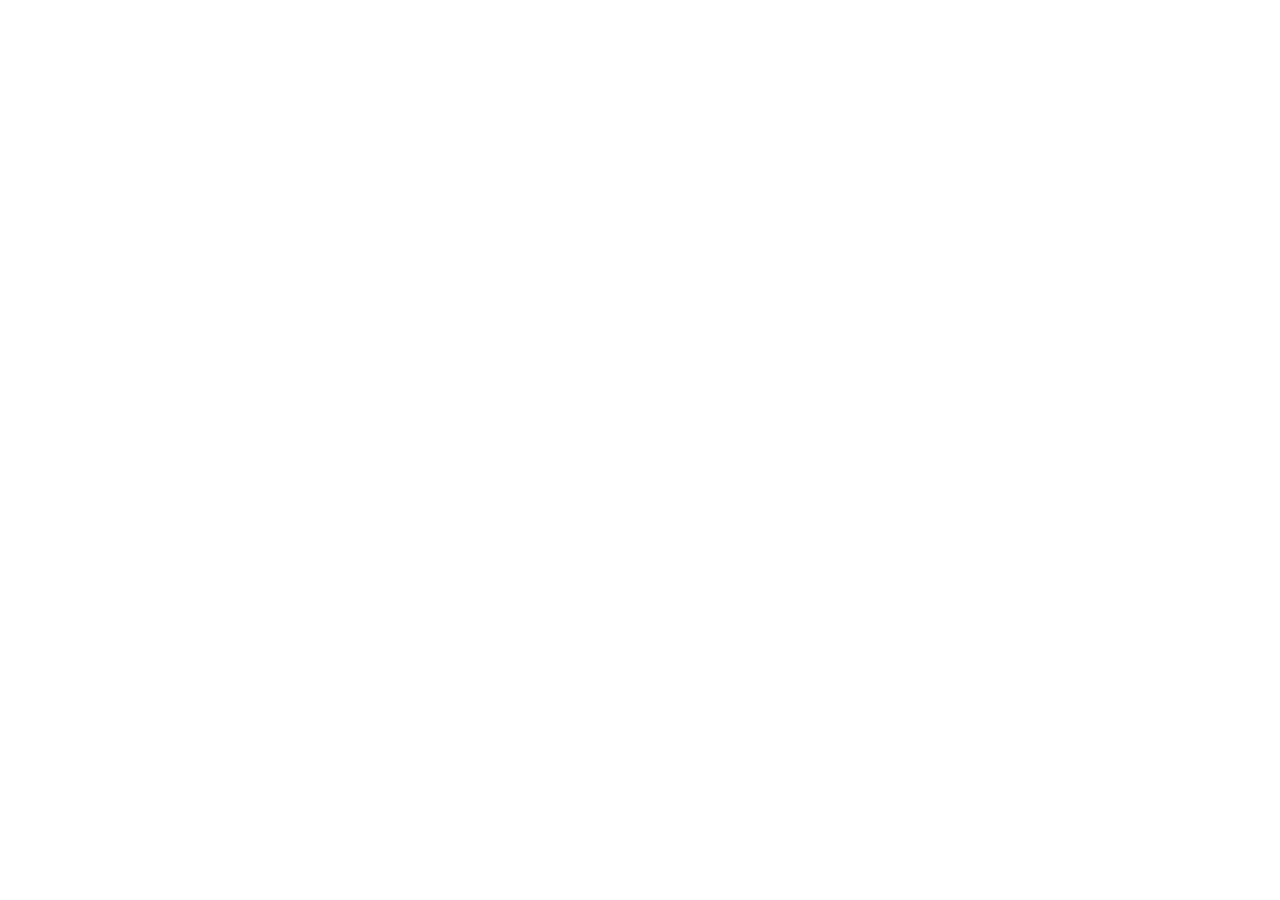
==== docs/index.html @ 823d4dc4 "docs agregado" ====
<!doctype html><html lang="en"><head><meta charset="utf-8"/><link rel="icon" href="/favicon.ico"/><meta name="viewport" content="width=device-width,initial-scale=1"/><meta name="theme-color" content="#000000"/><meta name="description" content="Web site created using create-react-app"/><link rel="apple-touch-icon" href="/logo192.png"/><link rel="manifest" href="/manifest.json"/><link rel="stylesheet" href="https://cdnjs.cloudflare.com/ajax/libs/animate.css/4.1.1/animate.min.css"/><title>GifExpertApp</title><link href="/static/css/main.1f987223.chunk.css" rel="stylesheet"></head><body><noscript>You need to enable JavaScript to run this app.</noscript><div id="root"></div><script>!function(e){function r(r){for(var n,p,f=r[0],i=r[1],l=r[2],c=0,s=[];c<f.length;c++)p=f[c],Object.prototype.hasOwnProperty.call(o,p)&&o[p]&&s.push(o[p][0]),o[p]=0;for(n in i)Object.prototype.hasOwnProperty.call(i,n)&&(e[n]=i[n]);for(a&&a(r);s.length;)s.shift()();return u.push.apply(u,l||[]),t()}function t(){for(var e,r=0;r<u.length;r++){for(var t=u[r],n=!0,f=1;f<t.length;f++){var i=t[f];0!==o[i]&&(n=!1)}n&&(u.splice(r--,1),e=p(p.s=t[0]))}return e}var n={},o={1:0},u=[];function p(r){if(n[r])return n[r].exports;var t=n[r]={i:r,l:!1,exports:{}};return e[r].call(t.exports,t,t.exports,p),t.l=!0,t.exports}p.m=e,p.c=n,p.d=function(e,r,t){p.o(e,r)||Object.defineProperty(e,r,{enumerable:!0,get:t})},p.r=function(e){"undefined"!=typeof Symbol&&Symbol.toStringTag&&Object.defineProperty(e,Symbol.toStringTag,{value:"Module"}),Object.defineProperty(e,"__esModule",{value:!0})},p.t=function(e,r){if(1&r&&(e=p(e)),8&r)return e;if(4&r&&"object"==typeof e&&e&&e.__esModule)return e;var t=Object.create(null);if(p.r(t),Object.defineProperty(t,"default",{enumerable:!0,value:e}),2&r&&"string"!=typeof e)for(var n in e)p.d(t,n,function(r){return e[r]}.bind(null,n));return t},p.n=function(e){var r=e&&e.__esModule?function(){return e.default}:function(){return e};return p.d(r,"a",r),r},p.o=function(e,r){return Object.prototype.hasOwnProperty.call(e,r)},p.p="/";var f=this["webpackJsonpgif-expert-app"]=this["webpackJsonpgif-expert-app"]||[],i=f.push.bind(f);f.push=r,f=f.slice();for(var l=0;l<f.length;l++)r(f[l]);var a=i;t()}([])</script><script src="/static/js/2.8b3e174d.chunk.js"></script><script src="/static/js/main.0d22fe49.chunk.js"></script></body></html>
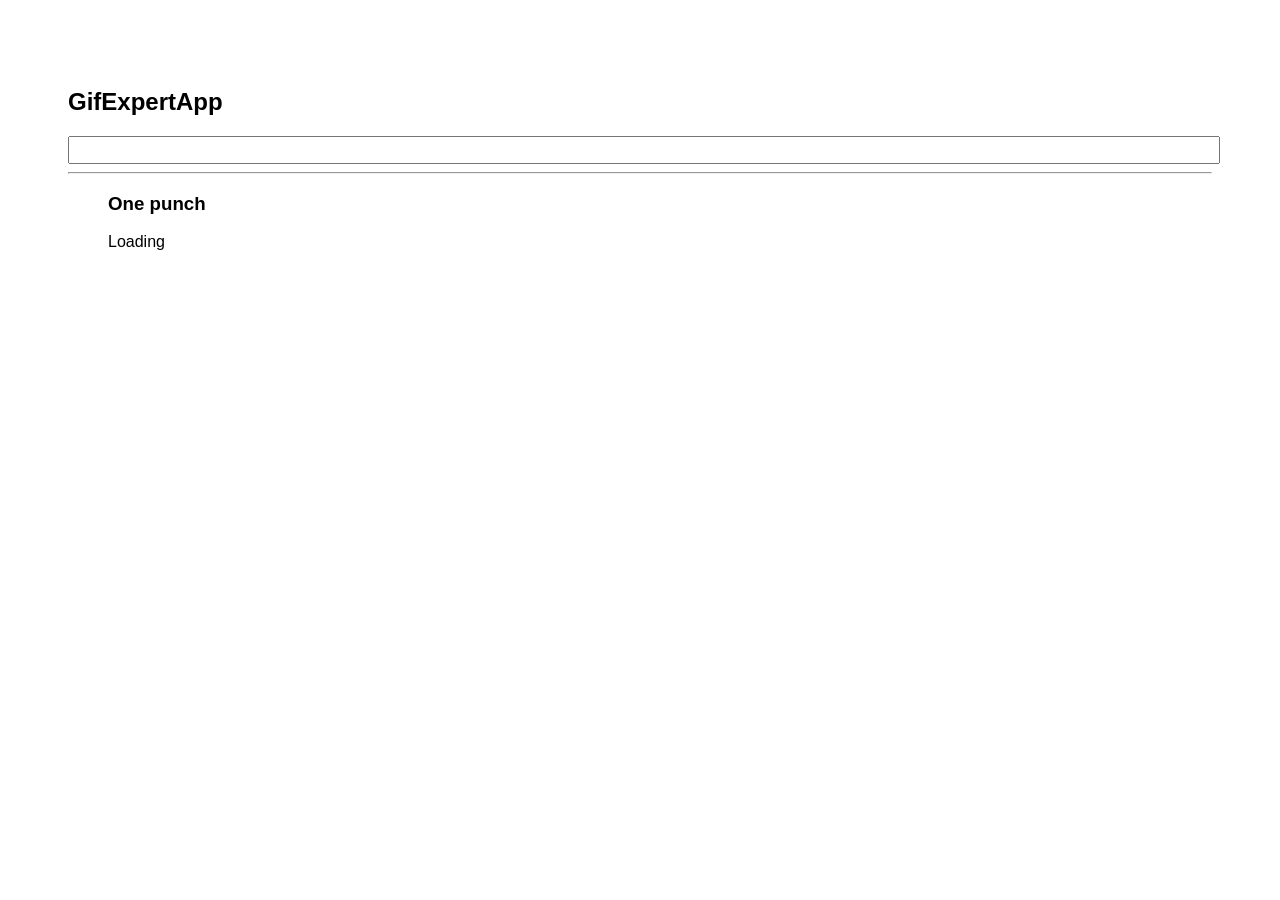
==== commit c7553eee: "index.html actualizado" ====
--- a/docs/index.html
+++ b/docs/index.html
@@ -1 +1,134 @@
-<!doctype html><html lang="en"><head><meta charset="utf-8"/><link rel="icon" href="/favicon.ico"/><meta name="viewport" content="width=device-width,initial-scale=1"/><meta name="theme-color" content="#000000"/><meta name="description" content="Web site created using create-react-app"/><link rel="apple-touch-icon" href="/logo192.png"/><link rel="manifest" href="/manifest.json"/><link rel="stylesheet" href="https://cdnjs.cloudflare.com/ajax/libs/animate.css/4.1.1/animate.min.css"/><title>GifExpertApp</title><link href="/static/css/main.1f987223.chunk.css" rel="stylesheet"></head><body><noscript>You need to enable JavaScript to run this app.</noscript><div id="root"></div><script>!function(e){function r(r){for(var n,p,f=r[0],i=r[1],l=r[2],c=0,s=[];c<f.length;c++)p=f[c],Object.prototype.hasOwnProperty.call(o,p)&&o[p]&&s.push(o[p][0]),o[p]=0;for(n in i)Object.prototype.hasOwnProperty.call(i,n)&&(e[n]=i[n]);for(a&&a(r);s.length;)s.shift()();return u.push.apply(u,l||[]),t()}function t(){for(var e,r=0;r<u.length;r++){for(var t=u[r],n=!0,f=1;f<t.length;f++){var i=t[f];0!==o[i]&&(n=!1)}n&&(u.splice(r--,1),e=p(p.s=t[0]))}return e}var n={},o={1:0},u=[];function p(r){if(n[r])return n[r].exports;var t=n[r]={i:r,l:!1,exports:{}};return e[r].call(t.exports,t,t.exports,p),t.l=!0,t.exports}p.m=e,p.c=n,p.d=function(e,r,t){p.o(e,r)||Object.defineProperty(e,r,{enumerable:!0,get:t})},p.r=function(e){"undefined"!=typeof Symbol&&Symbol.toStringTag&&Object.defineProperty(e,Symbol.toStringTag,{value:"Module"}),Object.defineProperty(e,"__esModule",{value:!0})},p.t=function(e,r){if(1&r&&(e=p(e)),8&r)return e;if(4&r&&"object"==typeof e&&e&&e.__esModule)return e;var t=Object.create(null);if(p.r(t),Object.defineProperty(t,"default",{enumerable:!0,value:e}),2&r&&"string"!=typeof e)for(var n in e)p.d(t,n,function(r){return e[r]}.bind(null,n));return t},p.n=function(e){var r=e&&e.__esModule?function(){return e.default}:function(){return e};return p.d(r,"a",r),r},p.o=function(e,r){return Object.prototype.hasOwnProperty.call(e,r)},p.p="/";var f=this["webpackJsonpgif-expert-app"]=this["webpackJsonpgif-expert-app"]||[],i=f.push.bind(f);f.push=r,f=f.slice();for(var l=0;l<f.length;l++)r(f[l]);var a=i;t()}([])</script><script src="/static/js/2.8b3e174d.chunk.js"></script><script src="/static/js/main.0d22fe49.chunk.js"></script></body></html>+<!DOCTYPE html>
+<html lang="en">
+    <head>
+        <meta charset="utf-8" />
+        <link rel="icon" href="./favicon.ico" />
+        <meta name="viewport" content="width=device-width,initial-scale=1" />
+        <meta name="theme-color" content="#000000" />
+        <meta
+            name="description"
+            content="Web site created using create-react-app"
+        />
+        <link rel="apple-touch-icon" href="./logo192.png" />
+        <link rel="manifest" href="./manifest.json" />
+        <link
+            rel="stylesheet"
+            href="https://cdnjs.cloudflare.com/ajax/libs/animate.css/4.1.1/animate.min.css"
+        />
+        <title>GifExpertApp</title>
+        <link href="./static/css/main.1f987223.chunk.css" rel="stylesheet" />
+    </head>
+    <body>
+        <noscript>You need to enable JavaScript to run this app.</noscript>
+        <div id="root"></div>
+        <script>
+            !(function (e) {
+                function r(r) {
+                    for (
+                        var n, p, f = r[0], i = r[1], l = r[2], c = 0, s = [];
+                        c < f.length;
+                        c++
+                    )
+                        (p = f[c]),
+                            Object.prototype.hasOwnProperty.call(o, p) &&
+                                o[p] &&
+                                s.push(o[p][0]),
+                            (o[p] = 0);
+                    for (n in i)
+                        Object.prototype.hasOwnProperty.call(i, n) &&
+                            (e[n] = i[n]);
+                    for (a && a(r); s.length; ) s.shift()();
+                    return u.push.apply(u, l || []), t();
+                }
+                function t() {
+                    for (var e, r = 0; r < u.length; r++) {
+                        for (var t = u[r], n = !0, f = 1; f < t.length; f++) {
+                            var i = t[f];
+                            0 !== o[i] && (n = !1);
+                        }
+                        n && (u.splice(r--, 1), (e = p((p.s = t[0]))));
+                    }
+                    return e;
+                }
+                var n = {},
+                    o = { 1: 0 },
+                    u = [];
+                function p(r) {
+                    if (n[r]) return n[r].exports;
+                    var t = (n[r] = { i: r, l: !1, exports: {} });
+                    return (
+                        e[r].call(t.exports, t, t.exports, p),
+                        (t.l = !0),
+                        t.exports
+                    );
+                }
+                (p.m = e),
+                    (p.c = n),
+                    (p.d = function (e, r, t) {
+                        p.o(e, r) ||
+                            Object.defineProperty(e, r, {
+                                enumerable: !0,
+                                get: t,
+                            });
+                    }),
+                    (p.r = function (e) {
+                        "undefined" != typeof Symbol &&
+                            Symbol.toStringTag &&
+                            Object.defineProperty(e, Symbol.toStringTag, {
+                                value: "Module",
+                            }),
+                            Object.defineProperty(e, "__esModule", {
+                                value: !0,
+                            });
+                    }),
+                    (p.t = function (e, r) {
+                        if ((1 & r && (e = p(e)), 8 & r)) return e;
+                        if (4 & r && "object" == typeof e && e && e.__esModule)
+                            return e;
+                        var t = Object.create(null);
+                        if (
+                            (p.r(t),
+                            Object.defineProperty(t, "default", {
+                                enumerable: !0,
+                                value: e,
+                            }),
+                            2 & r && "string" != typeof e)
+                        )
+                            for (var n in e)
+                                p.d(
+                                    t,
+                                    n,
+                                    function (r) {
+                                        return e[r];
+                                    }.bind(null, n)
+                                );
+                        return t;
+                    }),
+                    (p.n = function (e) {
+                        var r =
+                            e && e.__esModule
+                                ? function () {
+                                      return e.default;
+                                  }
+                                : function () {
+                                      return e;
+                                  };
+                        return p.d(r, "a", r), r;
+                    }),
+                    (p.o = function (e, r) {
+                        return Object.prototype.hasOwnProperty.call(e, r);
+                    }),
+                    (p.p = "/");
+                var f = (this["webpackJsonpgif-expert-app"] =
+                        this["webpackJsonpgif-expert-app"] || []),
+                    i = f.push.bind(f);
+                (f.push = r), (f = f.slice());
+                for (var l = 0; l < f.length; l++) r(f[l]);
+                var a = i;
+                t();
+            })([]);
+        </script>
+        <script src="./static/js/2.8b3e174d.chunk.js"></script>
+        <script src="./static/js/main.0d22fe49.chunk.js"></script>
+    </body>
+</html>
--- a/docs/static/css/main.1f987223.chunk.css
+++ b/docs/static/css/main.1f987223.chunk.css
@@ -0,0 +1,2 @@
+*{font-family:Helvetica,Arial,sans-serif}body{padding:60px}input{color:grey;font-size:1.2rem;width:100%}.card{align-content:center;border:1px solid grey;border-radius:6px;margin-bottom:10px;margin-right:10px;overflow:hidden}.card p{padding:5px;text-align:center}.card img{max-height:170px}.card-grid{display:flex;flex-direction:row;flex-wrap:wrap}
+/*# sourceMappingURL=main.1f987223.chunk.css.map */
